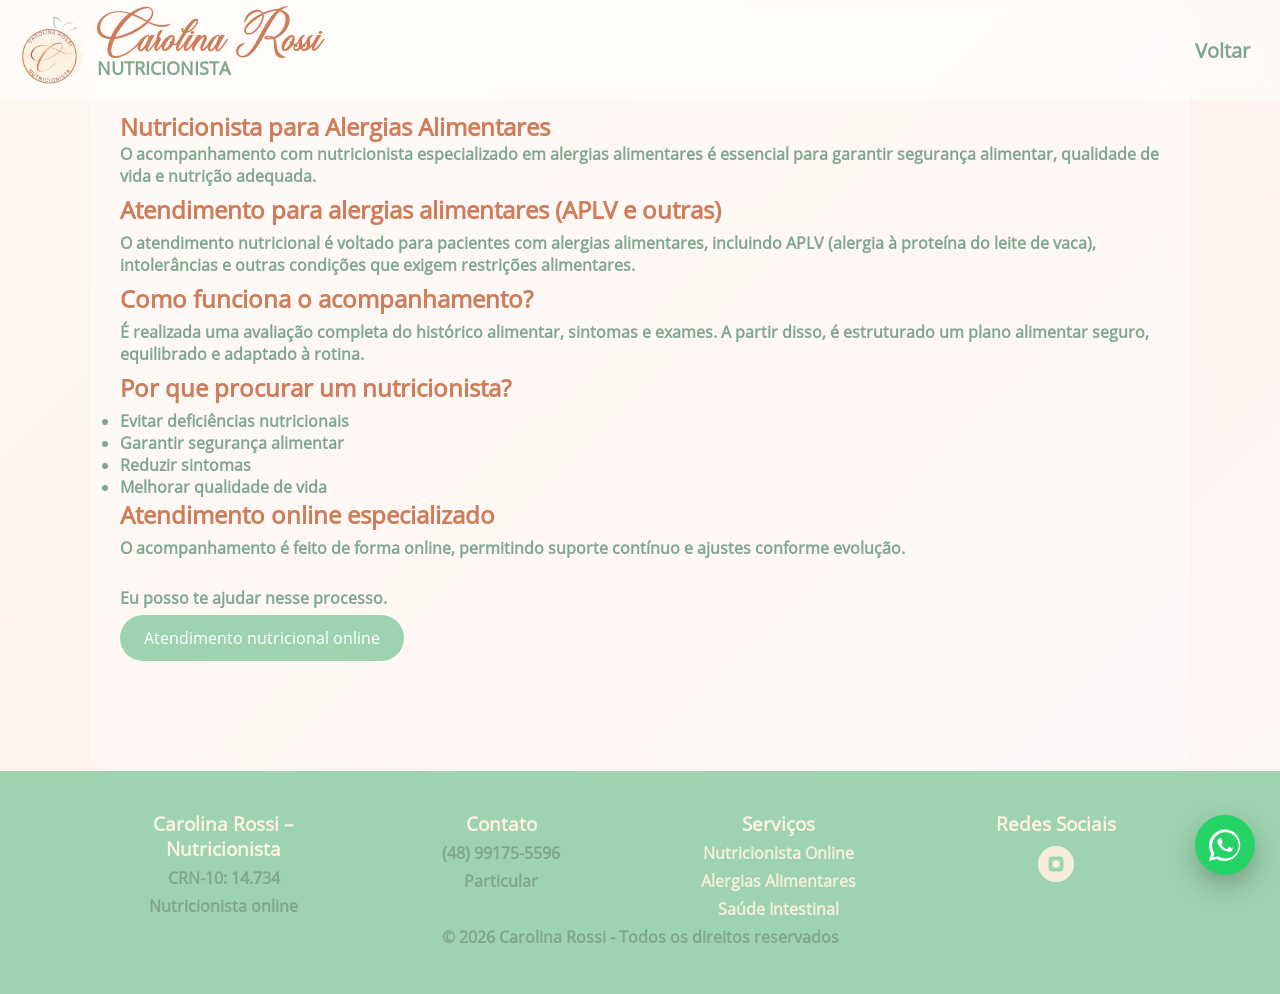
==== alergias-alimentares/index.html @ 1868406d "Add files via upload" ====
<!DOCTYPE html>
<html lang="pt-BR">

<head>
    <meta charset="UTF-8" />
    <meta name="viewport" content="width=device-width, initial-scale=1.0" />
    <!-- TITLE (com palavra-chave forte) -->
    <title>Nutricionista para Alergias Alimentares | APLV e Intolerâncias | Carolina Rossi</title>

    <!-- SEO -->
    <meta name="description"
        content="Nutricionista especialista em alergias alimentares, incluindo APLV. Atendimento online com orientação segura, plano alimentar personalizado e acompanhamento completo." />
    <meta name="robots" content="index, follow" />
    <meta name="author" content="Carolina Rossi" />

    <!-- PALAVRAS-CHAVE (não é mais tão forte, mas ajuda contexto) -->
    <meta name="keywords"
        content="nutricionista, nutrição funcional, alergia alimentar, APLV, saúde intestinal, nutricionista online, dieta personalizada" />

    <!-- OPEN GRAPH (Facebook / WhatsApp / LinkedIn) -->
    <meta property="og:title"
        content="Nutricionista Online | Alergias Alimentares e Saúde Intestinal | Carolina Rossi" />
    <meta property="og:description"
        content="Atendimento nutricional online no Brasil com foco em alergias alimentares, saúde intestinal e nutrição funcional. Agende sua consulta." />
    <meta property="og:image" content="https://www.carolinarossi.com.br/img/logo.png" />
    <meta property="og:url" content="https://www.carolinarossi.com.br" />
    <meta property="og:type" content="website" />

    <!-- TWITTER -->
    <meta name="twitter:card" content="summary_large_image" />
    <meta name="twitter:title"
        content="Nutricionista Online | Alergias Alimentares e Saúde Intestinal | Carolina Rossi" />
    <meta name="twitter:description"
        content="Consulta com nutricionista online no Brasil. Atendimento personalizado para saúde intestinal e alergias alimentares." />
    <meta name="twitter:image" content="https://www.carolinarossi.com.br/img/logo.png" />

    <!-- FAVICON -->
    <link rel="icon" type="image/jpeg" sizes="32x32" href="../img/logo.png">
    <link rel="icon" type="image/jpeg" sizes="16x16" href="../img/logo.png">
    <link rel="apple-touch-icon" href="../img/logo.png">

    <!-- FONTS (melhor performance) -->
    <link rel="preconnect" href="https://fonts.googleapis.com">
    <link rel="preconnect" href="https://fonts.gstatic.com" crossorigin>
    <link href="https://fonts.googleapis.com/css2?family=Inter:wght@300;400;600;700&display=swap" rel="stylesheet">

    <!-- ICONS  -->
    <link rel="stylesheet" href="https://cdnjs.cloudflare.com/ajax/libs/font-awesome/6.5.0/css/all.min.css" />

    <!-- PRELOAD IMAGENS HERO -->
    <link rel="preload" as="image" href="../img/logo.png">

    <!-- CANONICAL -->
    <link rel="canonical" href="https://www.carolinarossi.com.br" />

    <!-- GEO (ajuda SEO local) -->
    <meta name="geo.region" content="BR-SC">
    <meta name="geo.placename" content="Florianópolis">

    <script type="application/ld+json">
        {
        "@context": "https://schema.org",
        "@type": "Nutritionist",
        "@type": "MedicalBusiness"
        "name": "Carolina Rossi",
        "image": "https://www.carolinarossi.com.br/img/logo.png",
        "url": "https://www.carolinarossi.com.br",
        "telephone": "+55-48-99175-5596",
        "priceRange": "$$",
        "description": "Nutricionista online no Brasil especializada em alergias alimentares, saúde intestinal e nutrição funcional. Atendimento personalizado com plano alimentar individualizado.",
        "areaServed": {
            "@type": "Country",
            "name": "Brasil"
        },
        "availableService": [
            {
            "@type": "Service",
            "name": "Consulta com nutricionista online",
            "description": "Atendimento nutricional online personalizado com avaliação completa e plano alimentar individualizado."
            },
            {
            "@type": "Service",
            "name": "Nutrição para alergias alimentares",
            "description": "Acompanhamento nutricional para alergias alimentares, incluindo APLV, com orientação segura e prática."
            },
            {
            "@type": "Service",
            "name": "Saúde intestinal",
            "description": "Tratamento nutricional para equilíbrio intestinal, melhora de sintomas digestivos e inflamação."
            },
            {
            "@type": "Service",
            "name": "Nutrição funcional",
            "description": "Abordagem nutricional focada na causa dos sintomas e no equilíbrio do organismo."
            }
        ],
        "hasOfferCatalog": {
            "@type": "OfferCatalog",
            "name": "Serviços de Nutrição",
            "itemListElement": [
                {
                "@type": "Offer",
                "itemOffered": {
                    "@type": "Service",
                    "name": "Consulta nutricionista online"
                }
                }
            ]
            }
        "address": {
            "@type": "PostalAddress",
            "addressCountry": "BR",
            "addressRegion": "SC",
            "addressLocality": "Florianópolis"
        },
        "sameAs": [
            "https://instagram.com/carolinarossinutri"
        ]
        }
    </script>
    <script type="application/ld+json">
        {
        "@context": "https://schema.org",
        "@type": "FAQPage",
        "mainEntity": [
            {
            "@type": "Question",
            "name": "Como funciona a consulta com nutricionista online?",
            "acceptedAnswer": {
                "@type": "Answer",
                "text": "A consulta é realizada de forma online, com avaliação completa e plano alimentar personalizado de acordo com suas necessidades."
            }
            },
            {
            "@type": "Question",
            "name": "Nutricionista online funciona mesmo?",
            "acceptedAnswer": {
                "@type": "Answer",
                "text": "Sim. O atendimento online permite acompanhamento nutricional completo, com orientações individualizadas e suporte contínuo."
            }
            },
            {
            "@type": "Question",
            "name": "Para quem é indicado o atendimento nutricional online?",
            "acceptedAnswer": {
                "@type": "Answer",
                "text": "É indicado para quem busca praticidade e acompanhamento profissional em saúde intestinal, alergias alimentares e nutrição funcional."
            }
            },
            {
            "@type": "Question",
            "name": "Você atende casos de alergia alimentar como APLV?",
            "acceptedAnswer": {
                "@type": "Answer",
                "text": "Sim. O atendimento inclui acompanhamento especializado para alergias alimentares, incluindo APLV."
            }
            }
        ]
        }
    </script>
    <script type="application/ld+json">
        {
        "@context": "https://schema.org",
        "@type": "BreadcrumbList",
        "itemListElement": [
            {
            "@type": "ListItem",
            "position": 1,
            "name": "Início",
            "item": "https://www.carolinarossi.com.br"
            },
            {
            "@type": "ListItem",
            "position": 2,
            "name": "Nutricionista Online",
            "item": "https://www.carolinarossi.com.br"
            }
        ]
        }
    </script>

    <link rel="stylesheet" href="../style.css">     

    <style>
        p, li {
            color: var(--primary-dark);
        }

        section {
            padding: 110px 30px;
            opacity: 1;
            transform: translateY(0);
        }

        @media (max-width: 768px) {
            section {
                padding: 110px 10px;
            }
        }
    </style>
</head>

<body>
    <div id="menuOverlay"></div>
    <header id="header">
        <div class="h_logo">
            <img src="../img/logo.png"
                alt="Logo da Nutricionista online Carolina Rossi especialista em alergias alimentares" class="logo-img">
            <div class="logo-text">
                <div class="logo">Carolina Rossi</div>
                <div class="sublogo">NUTRICIONISTA</div>
            </div>
        </div>
        <nav id="menu">
            <a href="../index.html">Voltar</a>
        </nav>
        <div id="menuBtn"><i class="fas fa-bars"></i></div>
    </header>

    <section id="">
        <h1>Nutricionista para Alergias Alimentares</h1>

        <p>O acompanhamento com nutricionista especializado em alergias alimentares é essencial para garantir segurança
            alimentar, qualidade de vida e nutrição adequada.</p>

        <h2>Atendimento para alergias alimentares (APLV e outras)</h2>
        <p>O atendimento nutricional é voltado para pacientes com alergias alimentares, incluindo APLV (alergia à
            proteína do leite de vaca), intolerâncias e outras condições que exigem restrições alimentares.</p>

        <h2>Como funciona o acompanhamento?</h2>
        <p>É realizada uma avaliação completa do histórico alimentar, sintomas e exames. A partir disso, é estruturado
            um plano alimentar seguro, equilibrado e adaptado à rotina.</p>

        <h2>Por que procurar um nutricionista?</h2>
        <ul>
            <li>Evitar deficiências nutricionais</li>
            <li>Garantir segurança alimentar</li>
            <li>Reduzir sintomas</li>
            <li>Melhorar qualidade de vida</li>
        </ul>

        <h2>Atendimento online especializado</h2>
        <p>O acompanhamento é feito de forma online, permitindo suporte contínuo e ajustes conforme evolução.</p>
        <br>
        <p>Eu posso te ajudar nesse processo.</p>
        <a href="https://wa.me/5548991755596" class="btn" target="_blank">Atendimento nutricional online</a>
    </section>

    <footer>
        <div class="container footer-grid">
            <div>
                <h3>Carolina Rossi – Nutricionista</h3>
                <p>CRN-10: 14.734</p>
                <p>Nutricionista online</p>
            </div>
            <div>
                <h3>Contato</h3>
                <p>(48) 99175-5596</p>
                <p>Particular</p>
            </div>
            <div>
                <h3>Serviços</h3>
                <p><a href="/nutricionista-online">Nutricionista Online</a></p>
                <p><a href="/alergias-alimentares">Alergias Alimentares</a></p>
                <p><a href="/saude-intestinal">Saúde Intestinal</a></p>
            </div>            
            <div>
                <h3>Redes Sociais</h3>
                <div class="socials">
                    <a href="https://instagram.com/carolinarossinutri" target="_blank" aria-label="Instagram">
                        <svg viewBox="0 0 24 24">
                            <path
                                d="M7 2C4 2 2 4 2 7v10c0 3 2 5 5 5h10c3 0 5-2 5-5V7c0-3-2-5-5-5H7zm5 5a5 5 0 110 10 5 5 0 010-10z" />
                        </svg>
                    </a>
                    <!-- <a href="https://facebook.com/" target="_blank" aria-label="Facebook">
                <svg viewBox="0 0 24 24">
                    <path
                        d="M22 12a10 10 0 10-11.6 9.9v-7H7.9V12h2.5V9.8c0-2.5 1.5-3.8 3.7-3.8 1.1 0 2.2.2 2.2.2v2.4h-1.2c-1.2 0-1.6.8-1.6 1.5V12h2.8l-.4 2.9h-2.4v7A10 10 0 0022 12z" />
                </svg>
            </a> -->
                </div>
            </div>
        </div>

        <p>© 2026 Carolina Rossi - Todos os direitos reservados</p>
    </footer>

    <!-- Botão WhatsApp Fixo -->
    <a href="https://wa.me/5548991755596" class="whatsapp-float" target="_blank" aria-label="WhatsApp">
        <svg xmlns="http://www.w3.org/2000/svg" viewBox="0 0 32 32">
            <path
                d="M16 .4C7.2.4 0 7.6 0 16.4c0 2.9.8 5.7 2.2 8.1L0 32l7.7-2c2.3 1.3 4.9 2 7.6 2 8.8 0 16-7.2 16-16S24.8.4 16 .4zm0 29c-2.4 0-4.7-.6-6.7-1.8l-.5-.3-4.6 1.2 1.2-4.5-.3-.5c-1.3-2.1-2-4.5-2-7 0-7.3 6-13.3 13.3-13.3S29.7 9.1 29.7 16.4 23.7 29.4 16 29.4zm7.3-9.9c-.4-.2-2.4-1.2-2.7-1.3-.4-.1-.6-.2-.9.2-.3.4-1 1.3-1.3 1.6-.2.2-.5.3-.9.1-.4-.2-1.6-.6-3-1.9-1.1-1-1.9-2.3-2.1-2.7-.2-.4 0-.6.2-.8.2-.2.4-.5.6-.7.2-.2.3-.4.4-.6.1-.2.1-.5 0-.7-.1-.2-.9-2.1-1.2-2.8-.3-.7-.6-.6-.9-.6h-.8c-.3 0-.7.1-1 .5-.3.4-1.3 1.2-1.3 3 0 1.7 1.3 3.4 1.5 3.6.2.2 2.6 4 6.4 5.4 3.8 1.4 3.8.9 4.5.9.7 0 2.4-1 2.7-2 .3-1 .3-1.9.2-2.1-.1-.2-.4-.3-.8-.5z" />
        </svg>
    </a>

    <!-- <div class="top" id="topBtn"><i class="fas fa-arrow-up"></i></div> -->

    <script>
        // const sections = document.querySelectorAll('section');
        // const topBtn = document.getElementById('topBtn');
        // const header = document.getElementById('header');

        // window.addEventListener('scroll', () => {
        //     sections.forEach(sec => {
        //         if (window.scrollY > sec.offsetTop - 700) {
        //             sec.classList.add('show');
        //         }
        //     });

        //     // if (window.scrollY > 300) topBtn.classList.add('show');
        //     // else topBtn.classList.remove('show');

        //     if (window.scrollY > 50) header.classList.add('scrolled');
        //     else header.classList.remove('scrolled');
        // });

        // topBtn.onclick = () => window.scrollTo({ top: 0, behavior: 'smooth' });

        // MOBILE MENU
        // const toggle = document.getElementById('menuToggle');
        const menu = document.getElementById('menu');

        // toggle.onclick = () => menu.classList.toggle('active');

        // HERO SLIDER AUTO
        // const slider = document.getElementById('heroSlider');
        // const slides = document.querySelectorAll('.hero-slide');
        // let index = 0;
        // const totalSlides = slides.length;

        // function updateSlides() {
        //     slider.style.transform = `translateX(-${index * 100}%)`;

        //     slides.forEach(s => s.classList.remove('active'));
        //     slides[index].classList.add('active');
        // }

        // setInterval(() => {
        //     index++;
        //     if (index >= totalSlides) index = 0;
        //     updateSlides();
        // }, 4000);

        // // init first
        // updateSlides();

        // MOBILE MENU CONTROL
        //   const header = document.querySelector('header');

        // create button + overlay if not exists
        //   let menuBtn = document.createElement('div');
        //   menuBtn.id = 'menuBtn';
        //   menuBtn.innerHTML = '☰';
        //   menuBtn.style.cursor = 'pointer';
        //   menuBtn.style.fontSize = '24px';

        let nav = document.querySelector('nav');
        //   header.appendChild(menuBtn);

        let overlay = document.getElementById('menuOverlay');
        // overlay.id = 'menuOverlay';
        // document.body.appendChild(overlay);

        function openMenu() {
            nav.classList.add('active');
            overlay.classList.add('active');
            menuBtn.innerHTML = '✕';
        }

        function closeMenu() {
            nav.classList.remove('active');
            overlay.classList.remove('active');
            menuBtn.innerHTML = '<i class="fas fa-bars"></i>';
        }

        menuBtn.addEventListener('click', () => {
            if (nav.classList.contains('active')) {
                closeMenu();
            } else {
                openMenu();
            }
        });

        overlay.addEventListener('click', closeMenu);

        document.querySelectorAll('nav a').forEach(link => {
            link.addEventListener('click', closeMenu);
        });

        //HOVER AUTOMATICA NO MOBILE
        // let scrollListenerActive = false;

        // function scrollMobile() {
        //     const screenCenter = window.innerHeight / 2;

        //     const elements = document.querySelectorAll('.card, .btn');
        //     // console.log(elements);
        //     elements.forEach(el => {
        //         const rect = el.getBoundingClientRect();
        //         const elCenter = rect.top + rect.height / 2;
        //         let distance_max = 70;
        //         const distance = Math.abs(screenCenter - elCenter);

        //         // if (el.className == 'feature') {
        //         //     distance_max = 60;
        //         // }

        //         if (distance < distance_max) {
        //             el.classList.add('active');
        //         } else {
        //             el.classList.remove('active');
        //         }
        //     });
        // }

        // function handleMobileEffects() {
        //     const isMobile = window.matchMedia("(max-width: 768px)").matches;

        //     if (isMobile && !scrollListenerActive) {
        //         window.addEventListener('scroll', scrollMobile);
        //         scrollListenerActive = true;

        //         // 🔥 roda uma vez ao carregar
        //         scrollMobile();

        //     } else if (!isMobile && scrollListenerActive) {
        //         window.removeEventListener('scroll', scrollMobile);
        //         scrollListenerActive = false;

        //         document.querySelectorAll('.card, .btn')
        //             .forEach(el => el.classList.remove('active'));
        //     }
        // }

        // // INIT
        // handleMobileEffects();
        // window.addEventListener('resize', handleMobileEffects);
    </script>

</body>
<!-- <script src="../script.js"></script> -->
</html>
---- style.css ----
:root {
            --primary: #9dd3af;
            --primary-dark: #7fa78b;
            --secondary: #ce7c59;
            --gray: #6b7280;
            --bg: #fef2e0;
        }

        @font-face {
            font-family: 'Open Sans';
            src: url('fonts/OpenSans-Regular.ttf') format('truetype');
            /* Ajuste o caminho e o formato */
            font-weight: normal;
            font-style: normal;
        }

        @font-face {
            font-family: 'Open Sans - bold';
            src: url('fonts/OpenSans-Bold.ttf') format('truetype');
            /* Ajuste o caminho e o formato */
            /* font-weight: normal; */
            font-style: normal;
        }

        * {
            margin: 0;
            padding: 0;
            box-sizing: border-box;
            font-family: 'Open Sans', sans-serif;
            font-weight: 600;
        }

        h2,
        h3,
        p {
            margin-bottom: 6px;
        }

        /* links dentro de parágrafo */
        p a {
            font-weight: 600;
            color: var(--secondary);
        }

        /* leve destaque no hover */
        p a:hover {
            color: var(--primary-dark);
        }

        b {
            font-family: 'Open Sans - bold';
        }

        html,
        body {
            overflow-x: hidden;
        }

        body {
            background: linear-gradient(135deg, #fdf7f0, #fff2ec, #fcf8f8);
            color: var(--secondary);
            scroll-behavior: smooth;
            position: relative;
            /* font-family: 'Open Sans', sans-serif; */
        }

        /* background blur shapes */
        body::before,
        body::after {
            content: "";
            position: fixed;
            /* width: 400px;
            height: 400px; */
            border-radius: 50%;
            filter: blur(100px);
            z-index: -1;
        }

        body::before {
            top: -100px;
            left: -100px;
            background: rgba(208, 119, 68, 0.25);
        }

        body::after {
            bottom: -120px;
            right: -100px;
            background: rgba(246, 87, 59, 0.2);
        }

        /* HEADER */
        header {
            position: fixed;
            width: 100%;
            top: 0;
            /* background: rgba(255,255,255,0.7); */
            /* backdrop-filter: blur(12px); */
            display: flex;
            justify-content: space-between;
            align-items: center;
            /* padding: 15px 30px; */
            /* z-index: 1000; */
            transition: 0.3s;
            padding: 15px;
            z-index: 999;
            background: rgba(255, 255, 255, 0.5);
            backdrop-filter: blur(10px);
        }

        header.scrolled {
            box-shadow: 0 4px 20px rgba(0, 0, 0, 0.05);
        }

        @font-face {
            font-family: 'Chandiluna';
            src: url('fonts/Chandiluna.ttf') format('truetype');
            /* Ajuste o caminho e o formato */
            font-weight: normal;
            font-style: normal;
        }

        /* .h_logo {
            display: flex;
            flex-flow: row;
            align-items: baseline;
        } */
        .h_logo {
            display: flex;
            align-items: center;
            gap: 12px;
        }

        /* imagem do logo */
        .logo-img {
            width: 70px;
            height: 70px;
            object-fit: contain;
            border-radius: 50%;
        }

        /* agrupa texto */
        .logo-text {
            display: flex;
            flex-direction: column;
            line-height: 1.1;
        }

        .logo {
            /* font-weight: 600; */
            font-size: 25px;
            font-family: 'Chandiluna', cursive;
            margin-right: 15px;
            padding-bottom: 10px;
        }

        .sublogo {
            color: var(--primary-dark);
            font-size: 18px;
            /* font-family: 'Open Sans', sans-serif; */
        }

        /* @media (max-width: 768px) {
            .h_logo {
                flex-direction: column;
            }
        } */
        /* ajustes mobile */
        @media (max-width: 768px) {
            .logo-img {
                /* width: 60px;
                height: 60px; */
            }

            .logo {
                font-size: 23px;
            }

            .sublogo {
                font-size: 14px;
            }
        }

        @media (max-width: 1212px) {
            .h_logo {
                align-items: center;
            }
        }

        nav {
            display: flex;
            gap: 20px;
        }

        nav a {
            position: relative;
            margin: 0 15px;
            text-decoration: none;
            color: var(--primary-dark);
            /* font-weight: 500; */
            padding-left: 7px;
            transition: color 0.3s ease;
            font-size: 20px;
        }

        /* hover efeito borda animada */
        nav a::before {
            content: "";
            position: absolute;
            left: 0;
            top: 0;
            width: 3px;
            height: 0;
            background: var(--secondary);
            transition: height 0.3s ease;
        }

        nav a:hover {
            color: var(--secondary);
        }

        nav a:hover::before {
            height: 100%;
        }

        /* MOBILE MENU */
        /* .menu-toggle {
            display: none;
            font-size: 22px;
            cursor: pointer;
        } */
        #menuBtn {
            display: none;
            font-size: 24px;
            cursor: pointer;
            color: var(--secondary) !important;
        }

        #menuOverlay {
            position: fixed;
            inset: 0;
            background: rgba(0, 0, 0, 0.5);
            opacity: 0;
            pointer-events: none;
            transition: opacity 0.3s ease;
            z-index: 998;
        }

        #menuOverlay.active {
            opacity: 1;
            pointer-events: all;
        }

        @media (min-width: 769px) {
            nav {
                text-align: center;
                align-items: center;
            }
        }

        @media (max-width: 768px) {
            nav {
                position: fixed;
                top: 100px;
                right: -220px;
                background: var(--bg);
                flex-direction: column;
                width: 220px;
                height: 100vh;
                padding: 20px;
                transition: right 0.3s ease;
                /* transition: 0.3s; */
                z-index: 999;
            }

            nav.active {
                right: 0;
            }

            #menuBtn {
                display: block;
            }

            /* .menu-toggle {
                display: block;
            } */
        }

        /* HERO */
        .hero {
            height: 100vh;
            display: flex;
            align-items: center;
            padding: 0 30px;
            position: relative;
            overflow: hidden;
            border-radius: 20px;
        }

        .hero-slider {
            position: absolute;
            inset: 0;
            display: flex;
            transition: transform 1s ease-in-out;
            width: 100%;
        }

        .hero-slide {
            min-width: 100%;
            height: 100%;
            background-size: cover;
            background-position: center;
            transition: transform 6s ease;
        }

        /* zoom effect */
        .hero-slide.active {
            transform: scale(1.08);
        }

        .hero::before {
            content: "";
            position: absolute;
            inset: 0;
            background: linear-gradient(120deg,
                    rgba(255, 255, 255, 0.7),
                    rgba(255, 255, 255, 0.4));
            backdrop-filter: blur(3px);
            z-index: 1;
        }

        .hero-content {
            position: relative;
            z-index: 2;
            background: rgba(255, 255, 255, 0.5);
            backdrop-filter: blur(10px);
            padding: 20px;
            border-radius: 20px;
            max-width: 600px;
        }

        .hero h1 {
            font-size: 42px;
            margin-bottom: 20px;
        }

        @media (max-width: 768px) {
            .hero {
                padding: 0 20px;
            }

            .hero h1 {
                font-size: 36px;
            }
        }

        .hero p {
            color: var(--primary-dark);
            margin-bottom: 25px;
        }

        .hero p a {
            color: var(--primary-dark);
            text-decoration: none;
        }

        /* leve destaque no hover */
        .hero p a:hover {
            color: var(--secondary);
        }

        .btn {
            background: var(--primary);
            color: white;
            padding: 12px 24px;
            border-radius: 30px;
            text-decoration: none;
            font-weight: 500;
            display: inline-block;
            transition: 0.3s;
        }

        .btn:hover,
        .btn.active {
            background: var(--primary-dark);
            transform: translateY(-2px);
        }

        section {
            padding: 60px 30px;
            max-width: 1100px;
            margin: auto;
            opacity: 0;
            transform: translateY(40px);
            transition: 0.6s;
            position: relative;
            scroll-margin-top: 80px;
        }

        @media (max-width: 768px) {
            section {
                padding: 60px 10px;
            }
        }

        section::before {
            content: "";
            position: absolute;
            inset: 0;
            background: rgba(255, 255, 255, 0.4);
            backdrop-filter: blur(6px);
            border-radius: 20px;
            z-index: -1;
        }

        section.show {
            opacity: 1;
            transform: translateY(0);
        }

        .sobre-container {
            display: flex;
            align-items: center;
            gap: 40px;
        }

        #sobre p {
            color: var(--secondary);
        }

        .sobre-texto {
            flex: 1;
        }

        .sobre-imagem {
            flex: 1;
            display: flex;
            justify-content: center;
        }

        .img {
            max-width: 100%;
            height: auto;
            display: block;
        }

        .sobre-imagem img {
            width: 100%;
            max-width: 350px;
            border-radius: 20px;
            box-shadow: 0 10px 30px rgba(0, 0, 0, 0.1);
        }

        @media (min-width: 1110px) {
            .sobre-texto {
                min-width: 650px;
            }
        }

        /* MOBILE */
        @media (max-width: 768px) {
            .sobre-container {
                flex-direction: column;
            }

            .sobre-imagem {
                order: 2;
                /* imagem embaixo */
                margin-top: 20px;
            }

            .sobre-texto {
                order: 1;
            }
        }

        .cards {
            display: grid;
            grid-template-columns: 1fr;
            gap: 20px;
        }

        @media (min-width: 600px) {
            .cards {
                grid-template-columns: repeat(auto-fit, minmax(350px, 1fr));
            }
        }

        /* premium subtle glow (recommended) */
        .card {
            position: relative;
            background: white;
            padding: 25px;
            border-radius: 20px;
            box-shadow: 0 10px 30px rgba(0, 0, 0, 0.05);
            transition: all 0.3s ease;
            /* background: rgba(255, 255, 255, 0.6); */
            /* backdrop-filter: blur(12px);
            -webkit-backdrop-filter: blur(12px);
            border: 1px solid rgba(255, 255, 255, 0.3); */
            display: flex;
            flex-flow: column;
            align-items: center;
            justify-content: center;
            text-align: center;

        }

        .card:hover,
        .card.active {
            box-shadow:
                0 10px 30px rgba(0, 0, 0, 0.06),
                0 0 0 1px rgba(157, 220, 175, 0.50),
                0 0 50px rgba(157, 220, 175, 0.25) inset;
            transform: translateY(-4px);
        }

        .card p,
        #faq p,
        #faq p a {
            color: var(--primary-dark)
        }

        #faq p a:hover {
            color: var(--secondary)
        }

        .card h3 a,
        #faq h3 a {
            color: var(--secondary);
        }
        .card h3 a {
            text-decoration: none;
        }

        .card h3 a:hover,
        #faq h3 a:hover {
            color: var(--primary-dark);
            text-decoration: underline;
        }

        footer {
            text-align: center;
            padding: 40px;
            background: var(--primary);
            color: var(--bg);
        }

        footer a {
            color: var(--bg);
            text-decoration: none;
            opacity: 0.9;
        }

        footer a:hover {
            opacity: 1;
            text-decoration: underline;
        }

        .container {
            width: 90%;
            max-width: 1200px;
            margin: auto;
        }

        .footer-grid {
            display: grid;
            gap: 30px;
        }

        @media(min-width:768px) {
            .footer-grid {
                grid-template-columns: repeat(4, 1fr);
            }

        }

        .copyright {
            text-align: center;
            margin-top: 30px;
            opacity: .8;
        }

        .socials {
            display: flex;
            gap: 15px;
            margin-top: 10px;
            justify-content: center;
        }

        .socials a {
            width: 36px;
            height: 36px;
            border-radius: 50%;
            background: var(--bg);
            display: flex;
            align-items: center;
            justify-content: center;
        }

        /* .socials a {
            margin: 0 10px;
            color: white;
            font-size: 22px;
            text-decoration: none;
        } */

        .socials svg {
            width: 18px;
            fill: var(--primary);
        }

        .socials a:hover {
            background: var(--secondary);
        }

        .socials a:hover svg {
            fill: var(--bg);
        }

        /* FLOAT BUTTONS */
        .whatsapp-float {
            position: fixed;
            width: 60px;
            height: 60px;
            bottom: 25px;
            right: 25px;
            background: #25D366;
            border-radius: 50%;
            display: flex;
            align-items: center;
            justify-content: center;
            box-shadow: 0 10px 25px rgba(0, 0, 0, .25);
            z-index: 999;
            animation: pulse 2s infinite;
        }

        @keyframes pulse {
            0% {
                box-shadow: 0 0 0 0 rgba(37, 211, 102, .6);
            }

            70% {
                box-shadow: 0 0 0 15px rgba(37, 211, 102, 0);
            }

            100% {
                box-shadow: 0 0 0 0 rgba(37, 211, 102, 0);
            }
        }

        .whatsapp-float:hover {
            transform: scale(1.1);
        }

        .whatsapp-float svg {
            width: 32px;
            fill: white;
        }

        /* .whatsapp {
            position: fixed;
            bottom: 20px;
            right: 20px;
            background: #25d366;
            color: white;
            width: 55px;
            height: 55px;
            border-radius: 50%;
            display: flex;
            align-items: center;
            justify-content: center;
            font-size: 24px;
        } */

        /* .top {
            position: fixed;
            bottom: 90px;
            right: 20px;
            background: var(--secondary);
            color: white;
            width: 45px;
            height: 45px;
            border-radius: 50%;
            display: flex;
            align-items: center;
            justify-content: center;
            opacity: 0;
            transition: 0.3s;
        }

        .top.show {
            opacity: 1;
        } */

        /* INSTA */
        .insta {
            width: 100%;
            margin-top: 30px;
            border-radius: 16px;
            /* overflow: hidden; */
        }

        .insta iframe,
        .insta div {
            max-width: 100% !important;
        }

        /* força o widget a respeitar a tela */
        .elfsight-app-76796149-5110-4e2a-8ff8-644b4e560e40 {
            width: 100% !important;
            max-width: 100% !important;
        }
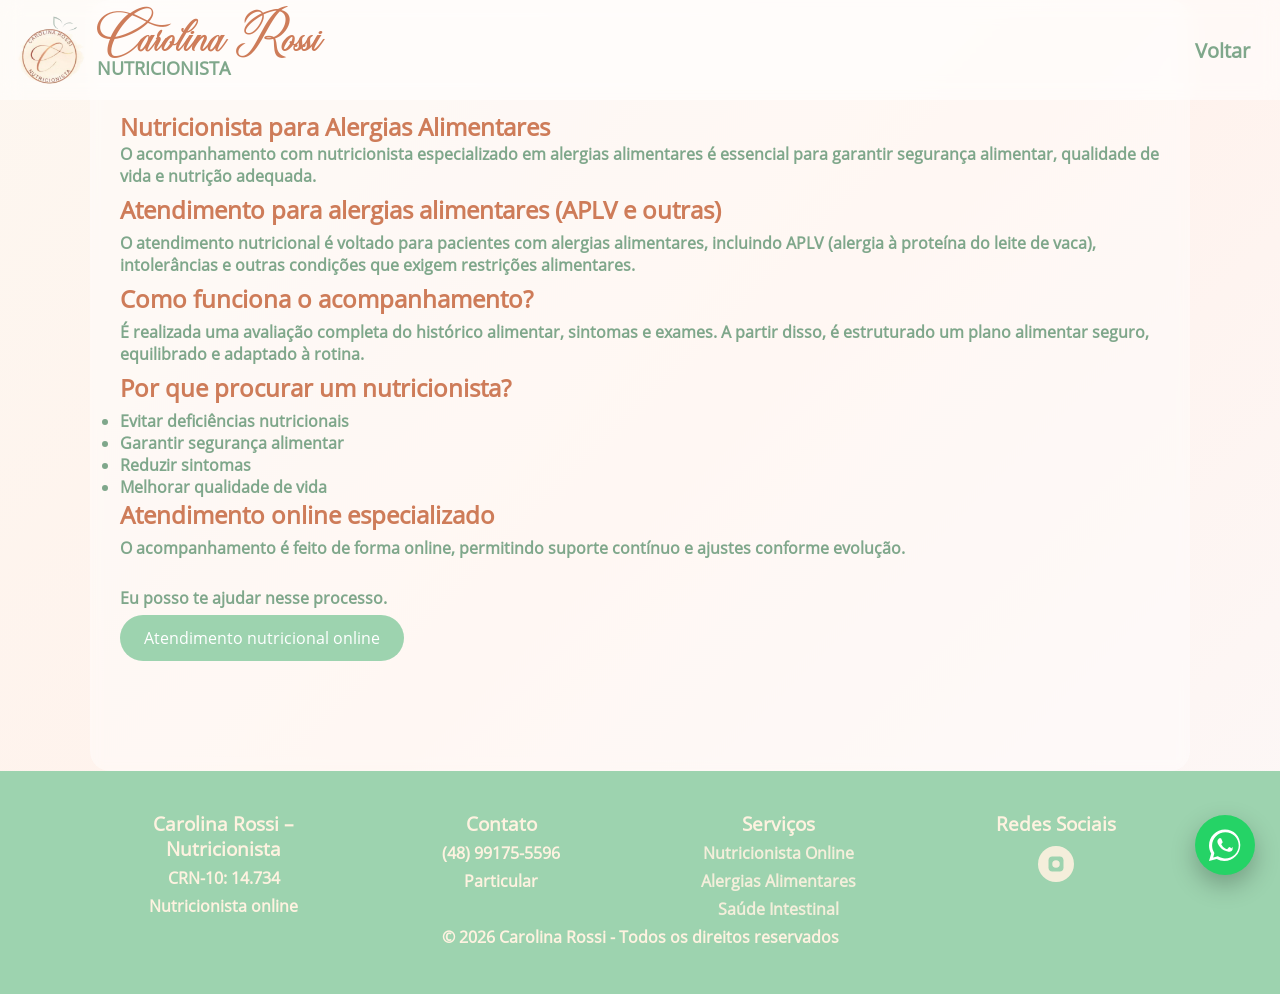
==== commit 41ff0f96: "Add files via upload" ====
--- a/alergias-alimentares/index.html
+++ b/alergias-alimentares/index.html
@@ -182,7 +182,7 @@
     <link rel="stylesheet" href="../style.css">     
 
     <style>
-        p, li {
+        section p, li {
             color: var(--primary-dark);
         }
 
@@ -260,9 +260,9 @@
             </div>
             <div>
                 <h3>Serviços</h3>
-                <p><a href="/nutricionista-online">Nutricionista Online</a></p>
-                <p><a href="/alergias-alimentares">Alergias Alimentares</a></p>
-                <p><a href="/saude-intestinal">Saúde Intestinal</a></p>
+                <p><a href="/hom-carolina-nutri/nutricionista-online">Nutricionista Online</a></p>
+                <p><a href="/hom-carolina-nutri/alergias-alimentares">Alergias Alimentares</a></p>
+                <p><a href="/hom-carolina-nutri/saude-intestinal">Saúde Intestinal</a></p>
             </div>            
             <div>
                 <h3>Redes Sociais</h3>
